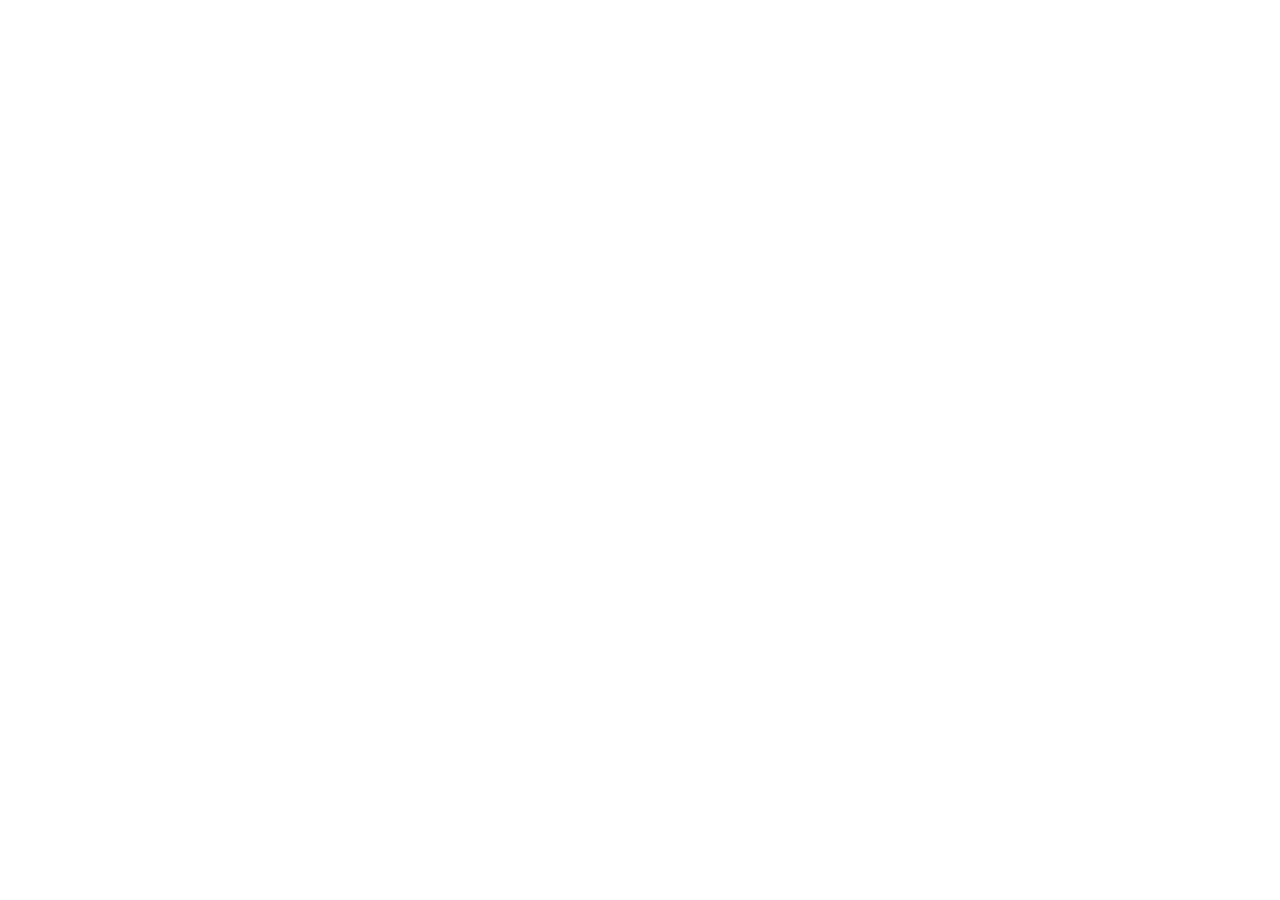
==== index.html @ f3472a6a "Add files via upload" ====
<!DOCTYPE html><html id="__next_error__"><head><meta charSet="utf-8"/><meta name="viewport" content="width=device-width, initial-scale=1"/><link rel="preload" as="script" fetchPriority="low" href="/_next/static/chunks/15jrml65izrak.js"/><script src="/_next/static/chunks/0divljwrt8s9_.js" async=""></script><script src="/_next/static/chunks/0yb2e8g-zrmfm.js" async=""></script><script src="/_next/static/chunks/turbopack-149b8wfy9ytag.js" async=""></script><script src="/_next/static/chunks/2uzx2mlzxwn-3.js" async=""></script><link rel="preload" href="/_next/static/chunks/3k-mqztx76a56.css" as="style"/><title>Create Next App</title><meta name="description" content="Generated by create next app"/><link rel="icon" href="/favicon.ico?favicon.2vob68tjqpejf.ico" sizes="256x256" type="image/x-icon"/><script src="/_next/static/chunks/0cz1d0mv5g_q7.js" noModule=""></script></head><body><div hidden=""><!--$--><!--/$--></div><script src="/_next/static/chunks/15jrml65izrak.js" id="_R_" async=""></script><script>(self.__next_f=self.__next_f||[]).push([0])</script><script>self.__next_f.push([1,"1:\"$Sreact.fragment\"\n2:I[44750,[\"/_next/static/chunks/2uzx2mlzxwn-3.js\"],\"default\"]\n3:I[54215,[\"/_next/static/chunks/2uzx2mlzxwn-3.js\"],\"default\"]\n5:I[62310,[\"/_next/static/chunks/2uzx2mlzxwn-3.js\"],\"OutletBoundary\"]\n6:\"$Sreact.suspense\"\n8:I[62310,[\"/_next/static/chunks/2uzx2mlzxwn-3.js\"],\"ViewportBoundary\"]\na:I[62310,[\"/_next/static/chunks/2uzx2mlzxwn-3.js\"],\"MetadataBoundary\"]\nc:I[11000,[\"/_next/static/chunks/2uzx2mlzxwn-3.js\"],\"default\",1]\n:HL[\"/_next/static/chunks/3k-mqztx76a56.css\",\"style\"]\n:HL[\"/_next/static/media/25945d909ab8fc85-s.p.3vk0trt3kt8wz.woff2\",\"font\",{\"crossOrigin\":\"\",\"type\":\"font/woff2\"}]\n:HL[\"/_next/static/media/797e433ab948586e-s.p.0r6juujl39pe6.woff2\",\"font\",{\"crossOrigin\":\"\",\"type\":\"font/woff2\"}]\n:HL[\"/_next/static/media/caa3a2e1cccd8315-s.p.0wgildi0cnwt9.woff2\",\"font\",{\"crossOrigin\":\"\",\"type\":\"font/woff2\"}]\n"])</script><script>self.__next_f.push([1,"0:{\"P\":null,\"c\":[\"\",\"\"],\"q\":\"\",\"i\":false,\"f\":[[[\"\",{\"children\":[\"__PAGE__\",{}]},\"$undefined\",\"$undefined\",16],[[\"$\",\"$1\",\"c\",{\"children\":[[[\"$\",\"link\",\"0\",{\"rel\":\"stylesheet\",\"href\":\"/_next/static/chunks/3k-mqztx76a56.css\",\"precedence\":\"next\",\"crossOrigin\":\"$undefined\",\"nonce\":\"$undefined\"}],[\"$\",\"script\",\"script-0\",{\"src\":\"/_next/static/chunks/2uzx2mlzxwn-3.js\",\"async\":true,\"nonce\":\"$undefined\"}]],[\"$\",\"html\",null,{\"lang\":\"en\",\"className\":\"geist_a71539c9-module__T19VSG__variable geist_mono_8d43a2aa-module__8Li5zG__variable beau_rivage_4c3e1c72-module__92k5Ea__variable h-full antialiased\",\"children\":[\"$\",\"body\",null,{\"className\":\"min-h-full flex flex-col\",\"children\":[\"$\",\"$L2\",null,{\"parallelRouterKey\":\"children\",\"error\":\"$undefined\",\"errorStyles\":\"$undefined\",\"errorScripts\":\"$undefined\",\"template\":[\"$\",\"$L3\",null,{}],\"templateStyles\":\"$undefined\",\"templateScripts\":\"$undefined\",\"notFound\":[[[\"$\",\"title\",null,{\"children\":\"404: This page could not be found.\"}],[\"$\",\"div\",null,{\"style\":{\"fontFamily\":\"system-ui,\\\"Segoe UI\\\",Roboto,Helvetica,Arial,sans-serif,\\\"Apple Color Emoji\\\",\\\"Segoe UI Emoji\\\"\",\"height\":\"100vh\",\"textAlign\":\"center\",\"display\":\"flex\",\"flexDirection\":\"column\",\"alignItems\":\"center\",\"justifyContent\":\"center\"},\"children\":[\"$\",\"div\",null,{\"children\":[[\"$\",\"style\",null,{\"dangerouslySetInnerHTML\":{\"__html\":\"body{color:#000;background:#fff;margin:0}.next-error-h1{border-right:1px solid rgba(0,0,0,.3)}@media (prefers-color-scheme:dark){body{color:#fff;background:#000}.next-error-h1{border-right:1px solid rgba(255,255,255,.3)}}\"}}],[\"$\",\"h1\",null,{\"className\":\"next-error-h1\",\"style\":{\"display\":\"inline-block\",\"margin\":\"0 20px 0 0\",\"padding\":\"0 23px 0 0\",\"fontSize\":24,\"fontWeight\":500,\"verticalAlign\":\"top\",\"lineHeight\":\"49px\"},\"children\":404}],[\"$\",\"div\",null,{\"style\":{\"display\":\"inline-block\"},\"children\":[\"$\",\"h2\",null,{\"style\":{\"fontSize\":14,\"fontWeight\":400,\"lineHeight\":\"49px\",\"margin\":0},\"children\":\"This page could not be found.\"}]}]]}]}]],[]],\"forbidden\":\"$undefined\",\"unauthorized\":\"$undefined\"}]}]}]]}],{\"children\":[[\"$\",\"$1\",\"c\",{\"children\":[\"$L4\",null,[\"$\",\"$L5\",null,{\"children\":[\"$\",\"$6\",null,{\"name\":\"Next.MetadataOutlet\",\"children\":\"$@7\"}]}]]}],{},null,false,null]},null,false,null],[\"$\",\"$1\",\"h\",{\"children\":[null,[\"$\",\"$L8\",null,{\"children\":\"$L9\"}],[\"$\",\"div\",null,{\"hidden\":true,\"children\":[\"$\",\"$La\",null,{\"children\":[\"$\",\"$6\",null,{\"name\":\"Next.Metadata\",\"children\":\"$Lb\"}]}]}],[\"$\",\"meta\",null,{\"name\":\"next-size-adjust\",\"content\":\"\"}]]}],false]],\"m\":\"$undefined\",\"G\":[\"$c\",[[\"$\",\"link\",\"0\",{\"rel\":\"stylesheet\",\"href\":\"/_next/static/chunks/3k-mqztx76a56.css\",\"precedence\":\"next\",\"crossOrigin\":\"$undefined\",\"nonce\":\"$undefined\"}]]],\"S\":true,\"h\":null,\"s\":\"$undefined\",\"l\":\"$undefined\",\"p\":\"$undefined\",\"d\":\"$undefined\",\"b\":\"Nh61HzDT6UMwPqhVMuD29\"}\n"])</script><script>self.__next_f.push([1,"4:E{\"digest\":\"NEXT_REDIRECT;replace;/ahmad_amalia_habibi;307;\"}\n"])</script><script>self.__next_f.push([1,"9:[[\"$\",\"meta\",\"0\",{\"charSet\":\"utf-8\"}],[\"$\",\"meta\",\"1\",{\"name\":\"viewport\",\"content\":\"width=device-width, initial-scale=1\"}]]\n"])</script><script>self.__next_f.push([1,"d:I[31328,[\"/_next/static/chunks/2uzx2mlzxwn-3.js\"],\"IconMark\"]\n7:null\nb:[[\"$\",\"title\",\"0\",{\"children\":\"Create Next App\"}],[\"$\",\"meta\",\"1\",{\"name\":\"description\",\"content\":\"Generated by create next app\"}],[\"$\",\"link\",\"2\",{\"rel\":\"icon\",\"href\":\"/favicon.ico?favicon.2vob68tjqpejf.ico\",\"sizes\":\"256x256\",\"type\":\"image/x-icon\"}],[\"$\",\"$Ld\",\"3\",{}]]\n"])</script></body></html>
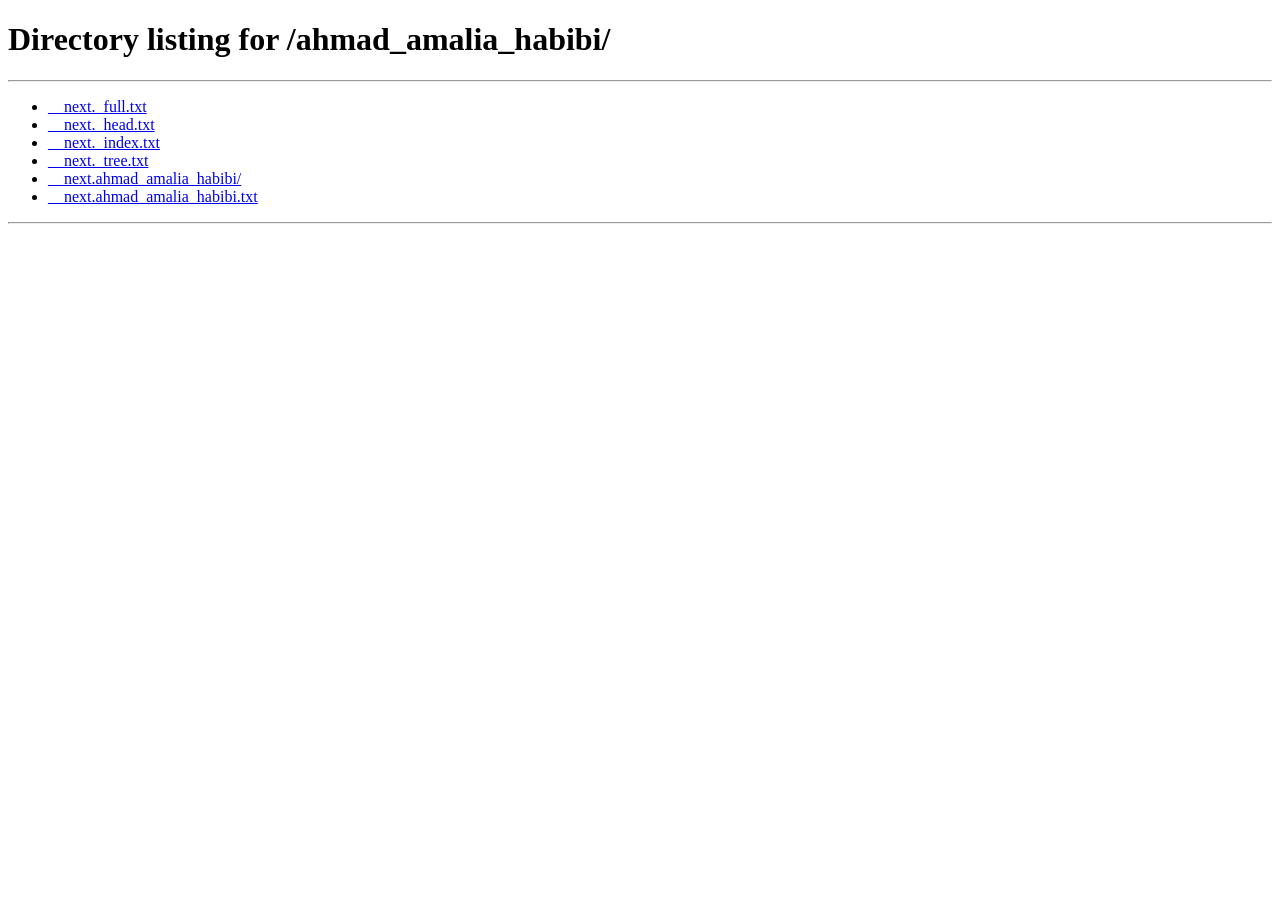
==== commit f8f14084: "changes" ====
--- a/index.html
+++ b/index.html
@@ -1 +1 @@
-<!DOCTYPE html><html id="__next_error__"><head><meta charSet="utf-8"/><meta name="viewport" content="width=device-width, initial-scale=1"/><link rel="preload" as="script" fetchPriority="low" href="/_next/static/chunks/15jrml65izrak.js"/><script src="/_next/static/chunks/0divljwrt8s9_.js" async=""></script><script src="/_next/static/chunks/0yb2e8g-zrmfm.js" async=""></script><script src="/_next/static/chunks/turbopack-149b8wfy9ytag.js" async=""></script><script src="/_next/static/chunks/2uzx2mlzxwn-3.js" async=""></script><link rel="preload" href="/_next/static/chunks/3k-mqztx76a56.css" as="style"/><title>Create Next App</title><meta name="description" content="Generated by create next app"/><link rel="icon" href="/favicon.ico?favicon.2vob68tjqpejf.ico" sizes="256x256" type="image/x-icon"/><script src="/_next/static/chunks/0cz1d0mv5g_q7.js" noModule=""></script></head><body><div hidden=""><!--$--><!--/$--></div><script src="/_next/static/chunks/15jrml65izrak.js" id="_R_" async=""></script><script>(self.__next_f=self.__next_f||[]).push([0])</script><script>self.__next_f.push([1,"1:\"$Sreact.fragment\"\n2:I[44750,[\"/_next/static/chunks/2uzx2mlzxwn-3.js\"],\"default\"]\n3:I[54215,[\"/_next/static/chunks/2uzx2mlzxwn-3.js\"],\"default\"]\n5:I[62310,[\"/_next/static/chunks/2uzx2mlzxwn-3.js\"],\"OutletBoundary\"]\n6:\"$Sreact.suspense\"\n8:I[62310,[\"/_next/static/chunks/2uzx2mlzxwn-3.js\"],\"ViewportBoundary\"]\na:I[62310,[\"/_next/static/chunks/2uzx2mlzxwn-3.js\"],\"MetadataBoundary\"]\nc:I[11000,[\"/_next/static/chunks/2uzx2mlzxwn-3.js\"],\"default\",1]\n:HL[\"/_next/static/chunks/3k-mqztx76a56.css\",\"style\"]\n:HL[\"/_next/static/media/25945d909ab8fc85-s.p.3vk0trt3kt8wz.woff2\",\"font\",{\"crossOrigin\":\"\",\"type\":\"font/woff2\"}]\n:HL[\"/_next/static/media/797e433ab948586e-s.p.0r6juujl39pe6.woff2\",\"font\",{\"crossOrigin\":\"\",\"type\":\"font/woff2\"}]\n:HL[\"/_next/static/media/caa3a2e1cccd8315-s.p.0wgildi0cnwt9.woff2\",\"font\",{\"crossOrigin\":\"\",\"type\":\"font/woff2\"}]\n"])</script><script>self.__next_f.push([1,"0:{\"P\":null,\"c\":[\"\",\"\"],\"q\":\"\",\"i\":false,\"f\":[[[\"\",{\"children\":[\"__PAGE__\",{}]},\"$undefined\",\"$undefined\",16],[[\"$\",\"$1\",\"c\",{\"children\":[[[\"$\",\"link\",\"0\",{\"rel\":\"stylesheet\",\"href\":\"/_next/static/chunks/3k-mqztx76a56.css\",\"precedence\":\"next\",\"crossOrigin\":\"$undefined\",\"nonce\":\"$undefined\"}],[\"$\",\"script\",\"script-0\",{\"src\":\"/_next/static/chunks/2uzx2mlzxwn-3.js\",\"async\":true,\"nonce\":\"$undefined\"}]],[\"$\",\"html\",null,{\"lang\":\"en\",\"className\":\"geist_a71539c9-module__T19VSG__variable geist_mono_8d43a2aa-module__8Li5zG__variable beau_rivage_4c3e1c72-module__92k5Ea__variable h-full antialiased\",\"children\":[\"$\",\"body\",null,{\"className\":\"min-h-full flex flex-col\",\"children\":[\"$\",\"$L2\",null,{\"parallelRouterKey\":\"children\",\"error\":\"$undefined\",\"errorStyles\":\"$undefined\",\"errorScripts\":\"$undefined\",\"template\":[\"$\",\"$L3\",null,{}],\"templateStyles\":\"$undefined\",\"templateScripts\":\"$undefined\",\"notFound\":[[[\"$\",\"title\",null,{\"children\":\"404: This page could not be found.\"}],[\"$\",\"div\",null,{\"style\":{\"fontFamily\":\"system-ui,\\\"Segoe UI\\\",Roboto,Helvetica,Arial,sans-serif,\\\"Apple Color Emoji\\\",\\\"Segoe UI Emoji\\\"\",\"height\":\"100vh\",\"textAlign\":\"center\",\"display\":\"flex\",\"flexDirection\":\"column\",\"alignItems\":\"center\",\"justifyContent\":\"center\"},\"children\":[\"$\",\"div\",null,{\"children\":[[\"$\",\"style\",null,{\"dangerouslySetInnerHTML\":{\"__html\":\"body{color:#000;background:#fff;margin:0}.next-error-h1{border-right:1px solid rgba(0,0,0,.3)}@media (prefers-color-scheme:dark){body{color:#fff;background:#000}.next-error-h1{border-right:1px solid rgba(255,255,255,.3)}}\"}}],[\"$\",\"h1\",null,{\"className\":\"next-error-h1\",\"style\":{\"display\":\"inline-block\",\"margin\":\"0 20px 0 0\",\"padding\":\"0 23px 0 0\",\"fontSize\":24,\"fontWeight\":500,\"verticalAlign\":\"top\",\"lineHeight\":\"49px\"},\"children\":404}],[\"$\",\"div\",null,{\"style\":{\"display\":\"inline-block\"},\"children\":[\"$\",\"h2\",null,{\"style\":{\"fontSize\":14,\"fontWeight\":400,\"lineHeight\":\"49px\",\"margin\":0},\"children\":\"This page could not be found.\"}]}]]}]}]],[]],\"forbidden\":\"$undefined\",\"unauthorized\":\"$undefined\"}]}]}]]}],{\"children\":[[\"$\",\"$1\",\"c\",{\"children\":[\"$L4\",null,[\"$\",\"$L5\",null,{\"children\":[\"$\",\"$6\",null,{\"name\":\"Next.MetadataOutlet\",\"children\":\"$@7\"}]}]]}],{},null,false,null]},null,false,null],[\"$\",\"$1\",\"h\",{\"children\":[null,[\"$\",\"$L8\",null,{\"children\":\"$L9\"}],[\"$\",\"div\",null,{\"hidden\":true,\"children\":[\"$\",\"$La\",null,{\"children\":[\"$\",\"$6\",null,{\"name\":\"Next.Metadata\",\"children\":\"$Lb\"}]}]}],[\"$\",\"meta\",null,{\"name\":\"next-size-adjust\",\"content\":\"\"}]]}],false]],\"m\":\"$undefined\",\"G\":[\"$c\",[[\"$\",\"link\",\"0\",{\"rel\":\"stylesheet\",\"href\":\"/_next/static/chunks/3k-mqztx76a56.css\",\"precedence\":\"next\",\"crossOrigin\":\"$undefined\",\"nonce\":\"$undefined\"}]]],\"S\":true,\"h\":null,\"s\":\"$undefined\",\"l\":\"$undefined\",\"p\":\"$undefined\",\"d\":\"$undefined\",\"b\":\"Nh61HzDT6UMwPqhVMuD29\"}\n"])</script><script>self.__next_f.push([1,"4:E{\"digest\":\"NEXT_REDIRECT;replace;/ahmad_amalia_habibi;307;\"}\n"])</script><script>self.__next_f.push([1,"9:[[\"$\",\"meta\",\"0\",{\"charSet\":\"utf-8\"}],[\"$\",\"meta\",\"1\",{\"name\":\"viewport\",\"content\":\"width=device-width, initial-scale=1\"}]]\n"])</script><script>self.__next_f.push([1,"d:I[31328,[\"/_next/static/chunks/2uzx2mlzxwn-3.js\"],\"IconMark\"]\n7:null\nb:[[\"$\",\"title\",\"0\",{\"children\":\"Create Next App\"}],[\"$\",\"meta\",\"1\",{\"name\":\"description\",\"content\":\"Generated by create next app\"}],[\"$\",\"link\",\"2\",{\"rel\":\"icon\",\"href\":\"/favicon.ico?favicon.2vob68tjqpejf.ico\",\"sizes\":\"256x256\",\"type\":\"image/x-icon\"}],[\"$\",\"$Ld\",\"3\",{}]]\n"])</script></body></html>+<!DOCTYPE html><html id="__next_error__"><head><meta charSet="utf-8"/><meta name="viewport" content="width=device-width, initial-scale=1"/><link rel="preload" as="script" fetchPriority="low" href="/_next/static/chunks/15jrml65izrak.js"/><script src="/_next/static/chunks/0divljwrt8s9_.js" async=""></script><script src="/_next/static/chunks/0yb2e8g-zrmfm.js" async=""></script><script src="/_next/static/chunks/turbopack-149b8wfy9ytag.js" async=""></script><script src="/_next/static/chunks/2uzx2mlzxwn-3.js" async=""></script><link rel="preload" href="/_next/static/chunks/3k-mqztx76a56.css" as="style"/><title>Create Next App</title><meta name="description" content="Generated by create next app"/><link rel="icon" href="/favicon.ico?favicon.310s7px8fjeit.ico" sizes="256x256" type="image/x-icon"/><script src="/_next/static/chunks/0cz1d0mv5g_q7.js" noModule=""></script></head><body><div hidden=""><!--$--><!--/$--></div><script src="/_next/static/chunks/15jrml65izrak.js" id="_R_" async=""></script><script>(self.__next_f=self.__next_f||[]).push([0])</script><script>self.__next_f.push([1,"1:\"$Sreact.fragment\"\n2:I[44750,[\"/_next/static/chunks/2uzx2mlzxwn-3.js\"],\"default\"]\n3:I[54215,[\"/_next/static/chunks/2uzx2mlzxwn-3.js\"],\"default\"]\n5:I[62310,[\"/_next/static/chunks/2uzx2mlzxwn-3.js\"],\"OutletBoundary\"]\n6:\"$Sreact.suspense\"\n8:I[62310,[\"/_next/static/chunks/2uzx2mlzxwn-3.js\"],\"ViewportBoundary\"]\na:I[62310,[\"/_next/static/chunks/2uzx2mlzxwn-3.js\"],\"MetadataBoundary\"]\nc:I[11000,[\"/_next/static/chunks/2uzx2mlzxwn-3.js\"],\"default\",1]\n:HL[\"/_next/static/chunks/3k-mqztx76a56.css\",\"style\"]\n:HL[\"/_next/static/media/25945d909ab8fc85-s.p.3vk0trt3kt8wz.woff2\",\"font\",{\"crossOrigin\":\"\",\"type\":\"font/woff2\"}]\n:HL[\"/_next/static/media/797e433ab948586e-s.p.0r6juujl39pe6.woff2\",\"font\",{\"crossOrigin\":\"\",\"type\":\"font/woff2\"}]\n:HL[\"/_next/static/media/caa3a2e1cccd8315-s.p.0wgildi0cnwt9.woff2\",\"font\",{\"crossOrigin\":\"\",\"type\":\"font/woff2\"}]\n"])</script><script>self.__next_f.push([1,"0:{\"P\":null,\"c\":[\"\",\"\"],\"q\":\"\",\"i\":false,\"f\":[[[\"\",{\"children\":[\"__PAGE__\",{}]},\"$undefined\",\"$undefined\",16],[[\"$\",\"$1\",\"c\",{\"children\":[[[\"$\",\"link\",\"0\",{\"rel\":\"stylesheet\",\"href\":\"/_next/static/chunks/3k-mqztx76a56.css\",\"precedence\":\"next\",\"crossOrigin\":\"$undefined\",\"nonce\":\"$undefined\"}],[\"$\",\"script\",\"script-0\",{\"src\":\"/_next/static/chunks/2uzx2mlzxwn-3.js\",\"async\":true,\"nonce\":\"$undefined\"}]],[\"$\",\"html\",null,{\"lang\":\"en\",\"className\":\"geist_a71539c9-module__T19VSG__variable geist_mono_8d43a2aa-module__8Li5zG__variable beau_rivage_4c3e1c72-module__92k5Ea__variable h-full antialiased\",\"children\":[\"$\",\"body\",null,{\"className\":\"min-h-full flex flex-col\",\"children\":[\"$\",\"$L2\",null,{\"parallelRouterKey\":\"children\",\"error\":\"$undefined\",\"errorStyles\":\"$undefined\",\"errorScripts\":\"$undefined\",\"template\":[\"$\",\"$L3\",null,{}],\"templateStyles\":\"$undefined\",\"templateScripts\":\"$undefined\",\"notFound\":[[[\"$\",\"title\",null,{\"children\":\"404: This page could not be found.\"}],[\"$\",\"div\",null,{\"style\":{\"fontFamily\":\"system-ui,\\\"Segoe UI\\\",Roboto,Helvetica,Arial,sans-serif,\\\"Apple Color Emoji\\\",\\\"Segoe UI Emoji\\\"\",\"height\":\"100vh\",\"textAlign\":\"center\",\"display\":\"flex\",\"flexDirection\":\"column\",\"alignItems\":\"center\",\"justifyContent\":\"center\"},\"children\":[\"$\",\"div\",null,{\"children\":[[\"$\",\"style\",null,{\"dangerouslySetInnerHTML\":{\"__html\":\"body{color:#000;background:#fff;margin:0}.next-error-h1{border-right:1px solid rgba(0,0,0,.3)}@media (prefers-color-scheme:dark){body{color:#fff;background:#000}.next-error-h1{border-right:1px solid rgba(255,255,255,.3)}}\"}}],[\"$\",\"h1\",null,{\"className\":\"next-error-h1\",\"style\":{\"display\":\"inline-block\",\"margin\":\"0 20px 0 0\",\"padding\":\"0 23px 0 0\",\"fontSize\":24,\"fontWeight\":500,\"verticalAlign\":\"top\",\"lineHeight\":\"49px\"},\"children\":404}],[\"$\",\"div\",null,{\"style\":{\"display\":\"inline-block\"},\"children\":[\"$\",\"h2\",null,{\"style\":{\"fontSize\":14,\"fontWeight\":400,\"lineHeight\":\"49px\",\"margin\":0},\"children\":\"This page could not be found.\"}]}]]}]}]],[]],\"forbidden\":\"$undefined\",\"unauthorized\":\"$undefined\"}]}]}]]}],{\"children\":[[\"$\",\"$1\",\"c\",{\"children\":[\"$L4\",null,[\"$\",\"$L5\",null,{\"children\":[\"$\",\"$6\",null,{\"name\":\"Next.MetadataOutlet\",\"children\":\"$@7\"}]}]]}],{},null,false,null]},null,false,null],[\"$\",\"$1\",\"h\",{\"children\":[null,[\"$\",\"$L8\",null,{\"children\":\"$L9\"}],[\"$\",\"div\",null,{\"hidden\":true,\"children\":[\"$\",\"$La\",null,{\"children\":[\"$\",\"$6\",null,{\"name\":\"Next.Metadata\",\"children\":\"$Lb\"}]}]}],[\"$\",\"meta\",null,{\"name\":\"next-size-adjust\",\"content\":\"\"}]]}],false]],\"m\":\"$undefined\",\"G\":[\"$c\",[[\"$\",\"link\",\"0\",{\"rel\":\"stylesheet\",\"href\":\"/_next/static/chunks/3k-mqztx76a56.css\",\"precedence\":\"next\",\"crossOrigin\":\"$undefined\",\"nonce\":\"$undefined\"}]]],\"S\":true,\"h\":null,\"s\":\"$undefined\",\"l\":\"$undefined\",\"p\":\"$undefined\",\"d\":\"$undefined\",\"b\":\"t0bg2D4dKlvjPAS_AmXRN\"}\n"])</script><script>self.__next_f.push([1,"4:E{\"digest\":\"NEXT_REDIRECT;replace;/ahmad_amalia_habibi;307;\"}\n"])</script><script>self.__next_f.push([1,"9:[[\"$\",\"meta\",\"0\",{\"charSet\":\"utf-8\"}],[\"$\",\"meta\",\"1\",{\"name\":\"viewport\",\"content\":\"width=device-width, initial-scale=1\"}]]\n"])</script><script>self.__next_f.push([1,"d:I[31328,[\"/_next/static/chunks/2uzx2mlzxwn-3.js\"],\"IconMark\"]\n7:null\nb:[[\"$\",\"title\",\"0\",{\"children\":\"Create Next App\"}],[\"$\",\"meta\",\"1\",{\"name\":\"description\",\"content\":\"Generated by create next app\"}],[\"$\",\"link\",\"2\",{\"rel\":\"icon\",\"href\":\"/favicon.ico?favicon.310s7px8fjeit.ico\",\"sizes\":\"256x256\",\"type\":\"image/x-icon\"}],[\"$\",\"$Ld\",\"3\",{}]]\n"])</script></body></html>
--- a/_next/static/chunks/3k-mqztx76a56.css
+++ b/_next/static/chunks/3k-mqztx76a56.css
@@ -0,0 +1,4 @@
+@font-face{font-family:Geist;font-style:normal;font-weight:100 900;font-display:swap;src:url(../media/fef07dbb0973bf53-s.3p2_lha1f2xer.woff2)format("woff2");unicode-range:U+460-52F,U+1C80-1C8A,U+20B4,U+2DE0-2DFF,U+A640-A69F,U+FE2E-FE2F}@font-face{font-family:Geist;font-style:normal;font-weight:100 900;font-display:swap;src:url(../media/8a480f0b521d4e75-s.1qq4vpdcun5oj.woff2)format("woff2");unicode-range:U+301,U+400-45F,U+490-491,U+4B0-4B1,U+2116}@font-face{font-family:Geist;font-style:normal;font-weight:100 900;font-display:swap;src:url(../media/53b9e256198e5412-s.390ncx5urfkfu.woff2)format("woff2");unicode-range:U+102-103,U+110-111,U+128-129,U+168-169,U+1A0-1A1,U+1AF-1B0,U+300-301,U+303-304,U+308-309,U+323,U+329,U+1EA0-1EF9,U+20AB}@font-face{font-family:Geist;font-style:normal;font-weight:100 900;font-display:swap;src:url(../media/7178b3e590c64307-s.21jp631_3pja2.woff2)format("woff2");unicode-range:U+100-2BA,U+2BD-2C5,U+2C7-2CC,U+2CE-2D7,U+2DD-2FF,U+304,U+308,U+329,U+1D00-1DBF,U+1E00-1E9F,U+1EF2-1EFF,U+2020,U+20A0-20AB,U+20AD-20C0,U+2113,U+2C60-2C7F,U+A720-A7FF}@font-face{font-family:Geist;font-style:normal;font-weight:100 900;font-display:swap;src:url(../media/caa3a2e1cccd8315-s.p.0wgildi0cnwt9.woff2)format("woff2");unicode-range:U+??,U+131,U+152-153,U+2BB-2BC,U+2C6,U+2DA,U+2DC,U+304,U+308,U+329,U+2000-206F,U+20AC,U+2122,U+2191,U+2193,U+2212,U+2215,U+FEFF,U+FFFD}@font-face{font-family:Geist Fallback;src:local(Arial);ascent-override:95.94%;descent-override:28.16%;line-gap-override:0.0%;size-adjust:104.76%}.geist_a71539c9-module__T19VSG__className{font-family:Geist,Geist Fallback;font-style:normal}.geist_a71539c9-module__T19VSG__variable{--font-geist-sans:"Geist", "Geist Fallback"}
+@font-face{font-family:Geist Mono;font-style:normal;font-weight:100 900;font-display:swap;src:url(../media/5ce348bf30bf5439-s.31988l_ccedte.woff2)format("woff2");unicode-range:U+460-52F,U+1C80-1C8A,U+20B4,U+2DE0-2DFF,U+A640-A69F,U+FE2E-FE2F}@font-face{font-family:Geist Mono;font-style:normal;font-weight:100 900;font-display:swap;src:url(../media/4fa387ec64143e14-s.2tuy5pz7dlieh.woff2)format("woff2");unicode-range:U+301,U+400-45F,U+490-491,U+4B0-4B1,U+2116}@font-face{font-family:Geist Mono;font-style:normal;font-weight:100 900;font-display:swap;src:url(../media/6306c77e7c8268e4-s.2dbetqa9o8jxf.woff2)format("woff2");unicode-range:U+2000-2001,U+2004-2008,U+200A,U+23B8-23BD,U+2500-259F}@font-face{font-family:Geist Mono;font-style:normal;font-weight:100 900;font-display:swap;src:url(../media/7d817b4c03b0c5f1-s.1uyisp29ctx0d.woff2)format("woff2");unicode-range:U+102-103,U+110-111,U+128-129,U+168-169,U+1A0-1A1,U+1AF-1B0,U+300-301,U+303-304,U+308-309,U+323,U+329,U+1EA0-1EF9,U+20AB}@font-face{font-family:Geist Mono;font-style:normal;font-weight:100 900;font-display:swap;src:url(../media/bbc41e54d2fcbd21-s.1rgnod-3esatf.woff2)format("woff2");unicode-range:U+100-2BA,U+2BD-2C5,U+2C7-2CC,U+2CE-2D7,U+2DD-2FF,U+304,U+308,U+329,U+1D00-1DBF,U+1E00-1E9F,U+1EF2-1EFF,U+2020,U+20A0-20AB,U+20AD-20C0,U+2113,U+2C60-2C7F,U+A720-A7FF}@font-face{font-family:Geist Mono;font-style:normal;font-weight:100 900;font-display:swap;src:url(../media/797e433ab948586e-s.p.0r6juujl39pe6.woff2)format("woff2");unicode-range:U+??,U+131,U+152-153,U+2BB-2BC,U+2C6,U+2DA,U+2DC,U+304,U+308,U+329,U+2000-206F,U+20AC,U+2122,U+2191,U+2193,U+2212,U+2215,U+FEFF,U+FFFD}@font-face{font-family:Geist Mono Fallback;src:local(Arial);ascent-override:74.67%;descent-override:21.92%;line-gap-override:0.0%;size-adjust:134.59%}.geist_mono_8d43a2aa-module__8Li5zG__className{font-family:Geist Mono,Geist Mono Fallback;font-style:normal}.geist_mono_8d43a2aa-module__8Li5zG__variable{--font-geist-mono:"Geist Mono", "Geist Mono Fallback"}
+@font-face{font-family:Beau Rivage;font-style:normal;font-weight:400;font-display:swap;src:url(../media/28c284a5294ececf-s.03zph-myvgt1p.woff2)format("woff2");unicode-range:U+102-103,U+110-111,U+128-129,U+168-169,U+1A0-1A1,U+1AF-1B0,U+300-301,U+303-304,U+308-309,U+323,U+329,U+1EA0-1EF9,U+20AB}@font-face{font-family:Beau Rivage;font-style:normal;font-weight:400;font-display:swap;src:url(../media/98b51c8bf0a94141-s.23nrq45jl_-r-.woff2)format("woff2");unicode-range:U+100-2BA,U+2BD-2C5,U+2C7-2CC,U+2CE-2D7,U+2DD-2FF,U+304,U+308,U+329,U+1D00-1DBF,U+1E00-1E9F,U+1EF2-1EFF,U+2020,U+20A0-20AB,U+20AD-20C0,U+2113,U+2C60-2C7F,U+A720-A7FF}@font-face{font-family:Beau Rivage;font-style:normal;font-weight:400;font-display:swap;src:url(../media/25945d909ab8fc85-s.p.3vk0trt3kt8wz.woff2)format("woff2");unicode-range:U+??,U+131,U+152-153,U+2BB-2BC,U+2C6,U+2DA,U+2DC,U+304,U+308,U+329,U+2000-206F,U+20AC,U+2122,U+2191,U+2193,U+2212,U+2215,U+FEFF,U+FFFD}@font-face{font-family:Beau Rivage Fallback;src:local(Arial);ascent-override:145.5%;descent-override:61.92%;line-gap-override:0.0%;size-adjust:64.6%}.beau_rivage_4c3e1c72-module__92k5Ea__className{font-family:Beau Rivage,Beau Rivage Fallback;font-style:normal;font-weight:400}.beau_rivage_4c3e1c72-module__92k5Ea__variable{--font-rivage:"Beau Rivage", "Beau Rivage Fallback"}
+@layer properties{@supports (((-webkit-hyphens:none)) and (not (margin-trim:inline))) or ((-moz-orient:inline) and (not (color:rgb(from red r g b)))){*,:before,:after,::backdrop{--tw-translate-x:0;--tw-translate-y:0;--tw-translate-z:0;--tw-font-weight:initial;--tw-tracking:initial;--tw-shadow:0 0 #0000;--tw-shadow-color:initial;--tw-shadow-alpha:100%;--tw-inset-shadow:0 0 #0000;--tw-inset-shadow-color:initial;--tw-inset-shadow-alpha:100%;--tw-ring-color:initial;--tw-ring-shadow:0 0 #0000;--tw-inset-ring-color:initial;--tw-inset-ring-shadow:0 0 #0000;--tw-ring-inset:initial;--tw-ring-offset-width:0px;--tw-ring-offset-color:#fff;--tw-ring-offset-shadow:0 0 #0000;--tw-duration:initial;--tw-ease:initial}}}@layer theme{:root,:host{--font-sans:ui-sans-serif, system-ui, sans-serif, "Apple Color Emoji", "Segoe UI Emoji", "Segoe UI Symbol", "Noto Color Emoji";--font-mono:ui-monospace, SFMono-Regular, Menlo, Monaco, Consolas, "Liberation Mono", "Courier New", monospace;--color-gray-50:#f9fafb;--color-black:#000;--color-white:#fff;--spacing:.25rem;--container-md:28rem;--text-sm:.875rem;--text-sm--line-height:calc(1.25 / .875);--text-xl:1.25rem;--text-xl--line-height:calc(1.75 / 1.25);--text-3xl:1.875rem;--text-3xl--line-height:calc(2.25 / 1.875);--font-weight-normal:400;--font-weight-semibold:600;--font-weight-bold:700;--font-weight-extrabold:800;--tracking-widest:.1em;--ease-in-out:cubic-bezier(.4, 0, .2, 1);--default-transition-duration:.15s;--default-transition-timing-function:cubic-bezier(.4, 0, .2, 1);--default-font-family:var(--font-sans);--default-mono-font-family:var(--font-mono);--font-beau:var(--font-rivage)}@supports (color:lab(0% 0 0)){:root,:host{--color-gray-50:lab(98.2596% -.247031 -.706708)}}}@layer base{*,:after,:before,::backdrop{box-sizing:border-box;border:0 solid;margin:0;padding:0}::file-selector-button{box-sizing:border-box;border:0 solid;margin:0;padding:0}html,:host{-webkit-text-size-adjust:100%;tab-size:4;line-height:1.5;font-family:var(--default-font-family,ui-sans-serif, system-ui, sans-serif, "Apple Color Emoji", "Segoe UI Emoji", "Segoe UI Symbol", "Noto Color Emoji");font-feature-settings:var(--default-font-feature-settings,normal);font-variation-settings:var(--default-font-variation-settings,normal);-webkit-tap-highlight-color:transparent}hr{height:0;color:inherit;border-top-width:1px}abbr:where([title]){-webkit-text-decoration:underline dotted;text-decoration:underline dotted}h1,h2,h3,h4,h5,h6{font-size:inherit;font-weight:inherit}a{color:inherit;-webkit-text-decoration:inherit;-webkit-text-decoration:inherit;-webkit-text-decoration:inherit;-webkit-text-decoration:inherit;text-decoration:inherit}b,strong{font-weight:bolder}code,kbd,samp,pre{font-family:var(--default-mono-font-family,ui-monospace, SFMono-Regular, Menlo, Monaco, Consolas, "Liberation Mono", "Courier New", monospace);font-feature-settings:var(--default-mono-font-feature-settings,normal);font-variation-settings:var(--default-mono-font-variation-settings,normal);font-size:1em}small{font-size:80%}sub,sup{vertical-align:baseline;font-size:75%;line-height:0;position:relative}sub{bottom:-.25em}sup{top:-.5em}table{text-indent:0;border-color:inherit;border-collapse:collapse}:-moz-focusring{outline:auto}progress{vertical-align:baseline}summary{display:list-item}ol,ul,menu{list-style:none}img,svg,video,canvas,audio,iframe,embed,object{vertical-align:middle;display:block}img,video{max-width:100%;height:auto}button,input,select,optgroup,textarea{font:inherit;font-feature-settings:inherit;font-variation-settings:inherit;letter-spacing:inherit;color:inherit;opacity:1;background-color:#0000;border-radius:0}::file-selector-button{font:inherit;font-feature-settings:inherit;font-variation-settings:inherit;letter-spacing:inherit;color:inherit;opacity:1;background-color:#0000;border-radius:0}:where(select:is([multiple],[size])) optgroup{font-weight:bolder}:where(select:is([multiple],[size])) optgroup option{padding-inline-start:20px}::file-selector-button{margin-inline-end:4px}::placeholder{opacity:1}@supports (not ((-webkit-appearance:-apple-pay-button))) or (contain-intrinsic-size:1px){::placeholder{color:currentColor}@supports (color:color-mix(in lab, red, red)){::placeholder{color:color-mix(in oklab, currentcolor 50%, transparent)}}}textarea{resize:vertical}::-webkit-search-decoration{-webkit-appearance:none}::-webkit-date-and-time-value{min-height:1lh;text-align:inherit}::-webkit-datetime-edit{display:inline-flex}::-webkit-datetime-edit-fields-wrapper{padding:0}::-webkit-datetime-edit{padding-block:0}::-webkit-datetime-edit-year-field{padding-block:0}::-webkit-datetime-edit-month-field{padding-block:0}::-webkit-datetime-edit-day-field{padding-block:0}::-webkit-datetime-edit-hour-field{padding-block:0}::-webkit-datetime-edit-minute-field{padding-block:0}::-webkit-datetime-edit-second-field{padding-block:0}::-webkit-datetime-edit-millisecond-field{padding-block:0}::-webkit-datetime-edit-meridiem-field{padding-block:0}::-webkit-calendar-picker-indicator{line-height:1}:-moz-ui-invalid{box-shadow:none}button,input:where([type=button],[type=reset],[type=submit]){appearance:button}::file-selector-button{appearance:button}::-webkit-inner-spin-button{height:auto}::-webkit-outer-spin-button{height:auto}[hidden]:where(:not([hidden=until-found])){display:none!important}}@layer components;@layer utilities{.absolute{position:absolute}.fixed{position:fixed}.relative{position:relative}.inset-0{inset:0}.bottom-3{bottom:calc(var(--spacing) * 3)}.left-1\/2{left:50%}.z-0{z-index:0}.z-1{z-index:1}.z-9999{z-index:9999}.mx-auto{margin-inline:auto}.mt-5{margin-top:calc(var(--spacing) * 5)}.mb-2{margin-bottom:calc(var(--spacing) * 2)}.mb-6{margin-bottom:calc(var(--spacing) * 6)}.block{display:block}.flex{display:flex}.hidden{display:none}.inline{display:inline}.inline-block{display:inline-block}.h-dvh{height:100dvh}.h-full{height:100%}.max-h-dvh{max-height:100dvh}.max-h-screen{max-height:100vh}.min-h-dvh{min-height:100dvh}.min-h-full{min-height:100%}.min-h-screen{min-height:100vh}.w-20{width:calc(var(--spacing) * 20)}.w-dvw{width:100dvw}.w-full{width:100%}.max-w-full{max-width:100%}.max-w-md{max-width:var(--container-md)}.-translate-x-1\/2{--tw-translate-x:calc(calc(1 / 2 * 100%) * -1);translate:var(--tw-translate-x) var(--tw-translate-y)}.-translate-y-full{--tw-translate-y:-100%;translate:var(--tw-translate-x) var(--tw-translate-y)}.translate-y-0{--tw-translate-y:0;translate:var(--tw-translate-x) var(--tw-translate-y)}.cursor-pointer{cursor:pointer}.flex-col{flex-direction:column}.flex-wrap{flex-wrap:wrap}.items-center{align-items:center}.justify-between{justify-content:space-between}.justify-center{justify-content:center}.gap-2{gap:calc(var(--spacing) * 2)}.overflow-hidden{overflow:hidden}.rounded-full{border-radius:3.40282e38px}.bg-\[\#2596be\]\/80{background-color:#2596becc;background-color:lab(57.4604% -21.0643 -30.1388/.8)}.bg-black{background-color:var(--color-black)}.bg-black\/30{background-color:#0000004d}@supports (color:color-mix(in lab, red, red)){.bg-black\/30{background-color:color-mix(in oklab, var(--color-black) 30%, transparent)}}.bg-black\/70{background-color:#000000b3}@supports (color:color-mix(in lab, red, red)){.bg-black\/70{background-color:color-mix(in oklab, var(--color-black) 70%, transparent)}}.bg-white\/15{background-color:#ffffff26}@supports (color:color-mix(in lab, red, red)){.bg-white\/15{background-color:color-mix(in oklab, var(--color-white) 15%, transparent)}}.bg-\[url\(\'https\:\/\/res\.cloudinary\.com\/l57gpxko\/image\/upload\/f_auto\,q_auto\:good\,dpr_auto\,w_800\,c_limit\/v1782912977\/Aqiqah_Tema_Biru_1_3_urvnjw\.png\'\)\]{background-image:url(https://res.cloudinary.com/l57gpxko/image/upload/f_auto,q_auto:good,dpr_auto,w_800,c_limit/v1782912977/Aqiqah_Tema_Biru_1_3_urvnjw.png)}.bg-cover{background-size:cover}.bg-center{background-position:50%}.bg-no-repeat{background-repeat:no-repeat}.object-cover{object-fit:cover}.p-2{padding:calc(var(--spacing) * 2)}.px-3{padding-inline:calc(var(--spacing) * 3)}.py-2{padding-block:calc(var(--spacing) * 2)}.py-10{padding-block:calc(var(--spacing) * 10)}.text-center{text-align:center}.font-beau{font-family:var(--font-beau)}.font-sans{font-family:var(--font-sans)}.text-3xl{font-size:var(--text-3xl);line-height:var(--tw-leading,var(--text-3xl--line-height))}.text-sm{font-size:var(--text-sm);line-height:var(--tw-leading,var(--text-sm--line-height))}.text-xl{font-size:var(--text-xl);line-height:var(--tw-leading,var(--text-xl--line-height))}.text-\[0\.5rem\]{font-size:.5rem}.font-bold{--tw-font-weight:var(--font-weight-bold);font-weight:var(--font-weight-bold)}.font-extrabold{--tw-font-weight:var(--font-weight-extrabold);font-weight:var(--font-weight-extrabold)}.font-normal{--tw-font-weight:var(--font-weight-normal);font-weight:var(--font-weight-normal)}.font-semibold{--tw-font-weight:var(--font-weight-semibold);font-weight:var(--font-weight-semibold)}.tracking-widest{--tw-tracking:var(--tracking-widest);letter-spacing:var(--tracking-widest)}.text-\[\#2596be\]{color:#2596be}.text-gray-50{color:var(--color-gray-50)}.text-white{color:var(--color-white)}.uppercase{text-transform:uppercase}.antialiased{-webkit-font-smoothing:antialiased;-moz-osx-font-smoothing:grayscale}.shadow-lg{--tw-shadow:0 10px 15px -3px var(--tw-shadow-color,#0000001a), 0 4px 6px -4px var(--tw-shadow-color,#0000001a);box-shadow:var(--tw-inset-shadow), var(--tw-inset-ring-shadow), var(--tw-ring-offset-shadow), var(--tw-ring-shadow), var(--tw-shadow)}.transition-all{transition-property:all;transition-timing-function:var(--tw-ease,var(--default-transition-timing-function));transition-duration:var(--tw-duration,var(--default-transition-duration))}.transition-transform{transition-property:transform,translate,scale,rotate;transition-timing-function:var(--tw-ease,var(--default-transition-timing-function));transition-duration:var(--tw-duration,var(--default-transition-duration))}.duration-500{--tw-duration:.5s;transition-duration:.5s}.ease-in-out{--tw-ease:var(--ease-in-out);transition-timing-function:var(--ease-in-out)}@media (hover:hover){.hover\:bg-\[\#2596be\]:hover{background-color:#2596be}}}@property --tw-translate-x{syntax:"*";inherits:false;initial-value:0}@property --tw-translate-y{syntax:"*";inherits:false;initial-value:0}@property --tw-translate-z{syntax:"*";inherits:false;initial-value:0}@property --tw-font-weight{syntax:"*";inherits:false}@property --tw-tracking{syntax:"*";inherits:false}@property --tw-shadow{syntax:"*";inherits:false;initial-value:0 0 #0000}@property --tw-shadow-color{syntax:"*";inherits:false}@property --tw-shadow-alpha{syntax:"<percentage>";inherits:false;initial-value:100%}@property --tw-inset-shadow{syntax:"*";inherits:false;initial-value:0 0 #0000}@property --tw-inset-shadow-color{syntax:"*";inherits:false}@property --tw-inset-shadow-alpha{syntax:"<percentage>";inherits:false;initial-value:100%}@property --tw-ring-color{syntax:"*";inherits:false}@property --tw-ring-shadow{syntax:"*";inherits:false;initial-value:0 0 #0000}@property --tw-inset-ring-color{syntax:"*";inherits:false}@property --tw-inset-ring-shadow{syntax:"*";inherits:false;initial-value:0 0 #0000}@property --tw-ring-inset{syntax:"*";inherits:false}@property --tw-ring-offset-width{syntax:"<length>";inherits:false;initial-value:0}@property --tw-ring-offset-color{syntax:"*";inherits:false;initial-value:#fff}@property --tw-ring-offset-shadow{syntax:"*";inherits:false;initial-value:0 0 #0000}@property --tw-duration{syntax:"*";inherits:false}@property --tw-ease{syntax:"*";inherits:false}
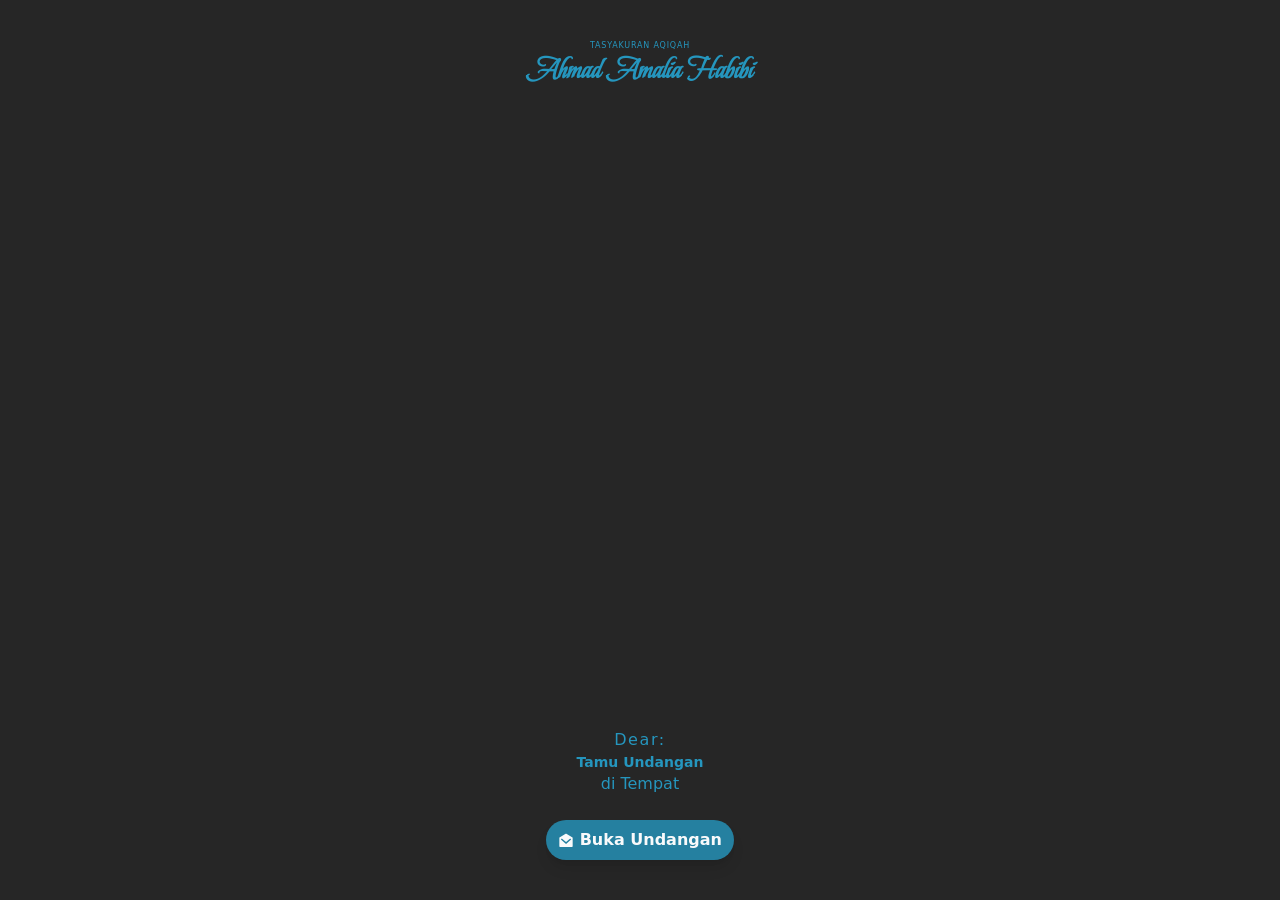
==== commit 91f21d7d: "changes" ====
--- a/index.html
+++ b/index.html
@@ -1 +1 @@
-<!DOCTYPE html><html id="__next_error__"><head><meta charSet="utf-8"/><meta name="viewport" content="width=device-width, initial-scale=1"/><link rel="preload" as="script" fetchPriority="low" href="/_next/static/chunks/15jrml65izrak.js"/><script src="/_next/static/chunks/0divljwrt8s9_.js" async=""></script><script src="/_next/static/chunks/0yb2e8g-zrmfm.js" async=""></script><script src="/_next/static/chunks/turbopack-149b8wfy9ytag.js" async=""></script><script src="/_next/static/chunks/2uzx2mlzxwn-3.js" async=""></script><link rel="preload" href="/_next/static/chunks/3k-mqztx76a56.css" as="style"/><title>Create Next App</title><meta name="description" content="Generated by create next app"/><link rel="icon" href="/favicon.ico?favicon.310s7px8fjeit.ico" sizes="256x256" type="image/x-icon"/><script src="/_next/static/chunks/0cz1d0mv5g_q7.js" noModule=""></script></head><body><div hidden=""><!--$--><!--/$--></div><script src="/_next/static/chunks/15jrml65izrak.js" id="_R_" async=""></script><script>(self.__next_f=self.__next_f||[]).push([0])</script><script>self.__next_f.push([1,"1:\"$Sreact.fragment\"\n2:I[44750,[\"/_next/static/chunks/2uzx2mlzxwn-3.js\"],\"default\"]\n3:I[54215,[\"/_next/static/chunks/2uzx2mlzxwn-3.js\"],\"default\"]\n5:I[62310,[\"/_next/static/chunks/2uzx2mlzxwn-3.js\"],\"OutletBoundary\"]\n6:\"$Sreact.suspense\"\n8:I[62310,[\"/_next/static/chunks/2uzx2mlzxwn-3.js\"],\"ViewportBoundary\"]\na:I[62310,[\"/_next/static/chunks/2uzx2mlzxwn-3.js\"],\"MetadataBoundary\"]\nc:I[11000,[\"/_next/static/chunks/2uzx2mlzxwn-3.js\"],\"default\",1]\n:HL[\"/_next/static/chunks/3k-mqztx76a56.css\",\"style\"]\n:HL[\"/_next/static/media/25945d909ab8fc85-s.p.3vk0trt3kt8wz.woff2\",\"font\",{\"crossOrigin\":\"\",\"type\":\"font/woff2\"}]\n:HL[\"/_next/static/media/797e433ab948586e-s.p.0r6juujl39pe6.woff2\",\"font\",{\"crossOrigin\":\"\",\"type\":\"font/woff2\"}]\n:HL[\"/_next/static/media/caa3a2e1cccd8315-s.p.0wgildi0cnwt9.woff2\",\"font\",{\"crossOrigin\":\"\",\"type\":\"font/woff2\"}]\n"])</script><script>self.__next_f.push([1,"0:{\"P\":null,\"c\":[\"\",\"\"],\"q\":\"\",\"i\":false,\"f\":[[[\"\",{\"children\":[\"__PAGE__\",{}]},\"$undefined\",\"$undefined\",16],[[\"$\",\"$1\",\"c\",{\"children\":[[[\"$\",\"link\",\"0\",{\"rel\":\"stylesheet\",\"href\":\"/_next/static/chunks/3k-mqztx76a56.css\",\"precedence\":\"next\",\"crossOrigin\":\"$undefined\",\"nonce\":\"$undefined\"}],[\"$\",\"script\",\"script-0\",{\"src\":\"/_next/static/chunks/2uzx2mlzxwn-3.js\",\"async\":true,\"nonce\":\"$undefined\"}]],[\"$\",\"html\",null,{\"lang\":\"en\",\"className\":\"geist_a71539c9-module__T19VSG__variable geist_mono_8d43a2aa-module__8Li5zG__variable beau_rivage_4c3e1c72-module__92k5Ea__variable h-full antialiased\",\"children\":[\"$\",\"body\",null,{\"className\":\"min-h-full flex flex-col\",\"children\":[\"$\",\"$L2\",null,{\"parallelRouterKey\":\"children\",\"error\":\"$undefined\",\"errorStyles\":\"$undefined\",\"errorScripts\":\"$undefined\",\"template\":[\"$\",\"$L3\",null,{}],\"templateStyles\":\"$undefined\",\"templateScripts\":\"$undefined\",\"notFound\":[[[\"$\",\"title\",null,{\"children\":\"404: This page could not be found.\"}],[\"$\",\"div\",null,{\"style\":{\"fontFamily\":\"system-ui,\\\"Segoe UI\\\",Roboto,Helvetica,Arial,sans-serif,\\\"Apple Color Emoji\\\",\\\"Segoe UI Emoji\\\"\",\"height\":\"100vh\",\"textAlign\":\"center\",\"display\":\"flex\",\"flexDirection\":\"column\",\"alignItems\":\"center\",\"justifyContent\":\"center\"},\"children\":[\"$\",\"div\",null,{\"children\":[[\"$\",\"style\",null,{\"dangerouslySetInnerHTML\":{\"__html\":\"body{color:#000;background:#fff;margin:0}.next-error-h1{border-right:1px solid rgba(0,0,0,.3)}@media (prefers-color-scheme:dark){body{color:#fff;background:#000}.next-error-h1{border-right:1px solid rgba(255,255,255,.3)}}\"}}],[\"$\",\"h1\",null,{\"className\":\"next-error-h1\",\"style\":{\"display\":\"inline-block\",\"margin\":\"0 20px 0 0\",\"padding\":\"0 23px 0 0\",\"fontSize\":24,\"fontWeight\":500,\"verticalAlign\":\"top\",\"lineHeight\":\"49px\"},\"children\":404}],[\"$\",\"div\",null,{\"style\":{\"display\":\"inline-block\"},\"children\":[\"$\",\"h2\",null,{\"style\":{\"fontSize\":14,\"fontWeight\":400,\"lineHeight\":\"49px\",\"margin\":0},\"children\":\"This page could not be found.\"}]}]]}]}]],[]],\"forbidden\":\"$undefined\",\"unauthorized\":\"$undefined\"}]}]}]]}],{\"children\":[[\"$\",\"$1\",\"c\",{\"children\":[\"$L4\",null,[\"$\",\"$L5\",null,{\"children\":[\"$\",\"$6\",null,{\"name\":\"Next.MetadataOutlet\",\"children\":\"$@7\"}]}]]}],{},null,false,null]},null,false,null],[\"$\",\"$1\",\"h\",{\"children\":[null,[\"$\",\"$L8\",null,{\"children\":\"$L9\"}],[\"$\",\"div\",null,{\"hidden\":true,\"children\":[\"$\",\"$La\",null,{\"children\":[\"$\",\"$6\",null,{\"name\":\"Next.Metadata\",\"children\":\"$Lb\"}]}]}],[\"$\",\"meta\",null,{\"name\":\"next-size-adjust\",\"content\":\"\"}]]}],false]],\"m\":\"$undefined\",\"G\":[\"$c\",[[\"$\",\"link\",\"0\",{\"rel\":\"stylesheet\",\"href\":\"/_next/static/chunks/3k-mqztx76a56.css\",\"precedence\":\"next\",\"crossOrigin\":\"$undefined\",\"nonce\":\"$undefined\"}]]],\"S\":true,\"h\":null,\"s\":\"$undefined\",\"l\":\"$undefined\",\"p\":\"$undefined\",\"d\":\"$undefined\",\"b\":\"t0bg2D4dKlvjPAS_AmXRN\"}\n"])</script><script>self.__next_f.push([1,"4:E{\"digest\":\"NEXT_REDIRECT;replace;/ahmad_amalia_habibi;307;\"}\n"])</script><script>self.__next_f.push([1,"9:[[\"$\",\"meta\",\"0\",{\"charSet\":\"utf-8\"}],[\"$\",\"meta\",\"1\",{\"name\":\"viewport\",\"content\":\"width=device-width, initial-scale=1\"}]]\n"])</script><script>self.__next_f.push([1,"d:I[31328,[\"/_next/static/chunks/2uzx2mlzxwn-3.js\"],\"IconMark\"]\n7:null\nb:[[\"$\",\"title\",\"0\",{\"children\":\"Create Next App\"}],[\"$\",\"meta\",\"1\",{\"name\":\"description\",\"content\":\"Generated by create next app\"}],[\"$\",\"link\",\"2\",{\"rel\":\"icon\",\"href\":\"/favicon.ico?favicon.310s7px8fjeit.ico\",\"sizes\":\"256x256\",\"type\":\"image/x-icon\"}],[\"$\",\"$Ld\",\"3\",{}]]\n"])</script></body></html>+<!DOCTYPE html><html id="__next_error__"><head><meta charSet="utf-8"/><meta name="viewport" content="width=device-width, initial-scale=1"/><link rel="preload" as="script" fetchPriority="low" href="/_next/static/chunks/15jrml65izrak.js"/><script src="/_next/static/chunks/0divljwrt8s9_.js" async=""></script><script src="/_next/static/chunks/0yb2e8g-zrmfm.js" async=""></script><script src="/_next/static/chunks/turbopack-149b8wfy9ytag.js" async=""></script><script src="/_next/static/chunks/2uzx2mlzxwn-3.js" async=""></script><link rel="preload" href="/_next/static/chunks/3k-mqztx76a56.css" as="style"/><title>Create Next App</title><meta name="description" content="Generated by create next app"/><link rel="icon" href="/favicon.ico?favicon.310s7px8fjeit.ico" sizes="256x256" type="image/x-icon"/><script src="/_next/static/chunks/0cz1d0mv5g_q7.js" noModule=""></script></head><body><div hidden=""><!--$--><!--/$--></div><script src="/_next/static/chunks/15jrml65izrak.js" id="_R_" async=""></script><script>(self.__next_f=self.__next_f||[]).push([0])</script><script>self.__next_f.push([1,"1:\"$Sreact.fragment\"\n2:I[44750,[\"/_next/static/chunks/2uzx2mlzxwn-3.js\"],\"default\"]\n3:I[54215,[\"/_next/static/chunks/2uzx2mlzxwn-3.js\"],\"default\"]\n5:I[62310,[\"/_next/static/chunks/2uzx2mlzxwn-3.js\"],\"OutletBoundary\"]\n6:\"$Sreact.suspense\"\n8:I[62310,[\"/_next/static/chunks/2uzx2mlzxwn-3.js\"],\"ViewportBoundary\"]\na:I[62310,[\"/_next/static/chunks/2uzx2mlzxwn-3.js\"],\"MetadataBoundary\"]\nc:I[11000,[\"/_next/static/chunks/2uzx2mlzxwn-3.js\"],\"default\",1]\n:HL[\"/_next/static/chunks/3k-mqztx76a56.css\",\"style\"]\n:HL[\"/_next/static/media/25945d909ab8fc85-s.p.3vk0trt3kt8wz.woff2\",\"font\",{\"crossOrigin\":\"\",\"type\":\"font/woff2\"}]\n:HL[\"/_next/static/media/797e433ab948586e-s.p.0r6juujl39pe6.woff2\",\"font\",{\"crossOrigin\":\"\",\"type\":\"font/woff2\"}]\n:HL[\"/_next/static/media/caa3a2e1cccd8315-s.p.0wgildi0cnwt9.woff2\",\"font\",{\"crossOrigin\":\"\",\"type\":\"font/woff2\"}]\n"])</script><script>self.__next_f.push([1,"0:{\"P\":null,\"c\":[\"\",\"\"],\"q\":\"\",\"i\":false,\"f\":[[[\"\",{\"children\":[\"__PAGE__\",{}]},\"$undefined\",\"$undefined\",16],[[\"$\",\"$1\",\"c\",{\"children\":[[[\"$\",\"link\",\"0\",{\"rel\":\"stylesheet\",\"href\":\"/_next/static/chunks/3k-mqztx76a56.css\",\"precedence\":\"next\",\"crossOrigin\":\"$undefined\",\"nonce\":\"$undefined\"}],[\"$\",\"script\",\"script-0\",{\"src\":\"/_next/static/chunks/2uzx2mlzxwn-3.js\",\"async\":true,\"nonce\":\"$undefined\"}]],[\"$\",\"html\",null,{\"lang\":\"en\",\"className\":\"geist_a71539c9-module__T19VSG__variable geist_mono_8d43a2aa-module__8Li5zG__variable beau_rivage_4c3e1c72-module__92k5Ea__variable h-full antialiased\",\"children\":[\"$\",\"body\",null,{\"className\":\"min-h-full flex flex-col\",\"children\":[\"$\",\"$L2\",null,{\"parallelRouterKey\":\"children\",\"error\":\"$undefined\",\"errorStyles\":\"$undefined\",\"errorScripts\":\"$undefined\",\"template\":[\"$\",\"$L3\",null,{}],\"templateStyles\":\"$undefined\",\"templateScripts\":\"$undefined\",\"notFound\":[[[\"$\",\"title\",null,{\"children\":\"404: This page could not be found.\"}],[\"$\",\"div\",null,{\"style\":{\"fontFamily\":\"system-ui,\\\"Segoe UI\\\",Roboto,Helvetica,Arial,sans-serif,\\\"Apple Color Emoji\\\",\\\"Segoe UI Emoji\\\"\",\"height\":\"100vh\",\"textAlign\":\"center\",\"display\":\"flex\",\"flexDirection\":\"column\",\"alignItems\":\"center\",\"justifyContent\":\"center\"},\"children\":[\"$\",\"div\",null,{\"children\":[[\"$\",\"style\",null,{\"dangerouslySetInnerHTML\":{\"__html\":\"body{color:#000;background:#fff;margin:0}.next-error-h1{border-right:1px solid rgba(0,0,0,.3)}@media (prefers-color-scheme:dark){body{color:#fff;background:#000}.next-error-h1{border-right:1px solid rgba(255,255,255,.3)}}\"}}],[\"$\",\"h1\",null,{\"className\":\"next-error-h1\",\"style\":{\"display\":\"inline-block\",\"margin\":\"0 20px 0 0\",\"padding\":\"0 23px 0 0\",\"fontSize\":24,\"fontWeight\":500,\"verticalAlign\":\"top\",\"lineHeight\":\"49px\"},\"children\":404}],[\"$\",\"div\",null,{\"style\":{\"display\":\"inline-block\"},\"children\":[\"$\",\"h2\",null,{\"style\":{\"fontSize\":14,\"fontWeight\":400,\"lineHeight\":\"49px\",\"margin\":0},\"children\":\"This page could not be found.\"}]}]]}]}]],[]],\"forbidden\":\"$undefined\",\"unauthorized\":\"$undefined\"}]}]}]]}],{\"children\":[[\"$\",\"$1\",\"c\",{\"children\":[\"$L4\",null,[\"$\",\"$L5\",null,{\"children\":[\"$\",\"$6\",null,{\"name\":\"Next.MetadataOutlet\",\"children\":\"$@7\"}]}]]}],{},null,false,null]},null,false,null],[\"$\",\"$1\",\"h\",{\"children\":[null,[\"$\",\"$L8\",null,{\"children\":\"$L9\"}],[\"$\",\"div\",null,{\"hidden\":true,\"children\":[\"$\",\"$La\",null,{\"children\":[\"$\",\"$6\",null,{\"name\":\"Next.Metadata\",\"children\":\"$Lb\"}]}]}],[\"$\",\"meta\",null,{\"name\":\"next-size-adjust\",\"content\":\"\"}]]}],false]],\"m\":\"$undefined\",\"G\":[\"$c\",[[\"$\",\"link\",\"0\",{\"rel\":\"stylesheet\",\"href\":\"/_next/static/chunks/3k-mqztx76a56.css\",\"precedence\":\"next\",\"crossOrigin\":\"$undefined\",\"nonce\":\"$undefined\"}]]],\"S\":true,\"h\":null,\"s\":\"$undefined\",\"l\":\"$undefined\",\"p\":\"$undefined\",\"d\":\"$undefined\",\"b\":\"UZhSiSQqQoImCHYRz3E_D\"}\n"])</script><script>self.__next_f.push([1,"4:E{\"digest\":\"NEXT_REDIRECT;replace;/ahmad_amalia_habibi;307;\"}\n"])</script><script>self.__next_f.push([1,"9:[[\"$\",\"meta\",\"0\",{\"charSet\":\"utf-8\"}],[\"$\",\"meta\",\"1\",{\"name\":\"viewport\",\"content\":\"width=device-width, initial-scale=1\"}]]\n"])</script><script>self.__next_f.push([1,"d:I[31328,[\"/_next/static/chunks/2uzx2mlzxwn-3.js\"],\"IconMark\"]\n7:null\nb:[[\"$\",\"title\",\"0\",{\"children\":\"Create Next App\"}],[\"$\",\"meta\",\"1\",{\"name\":\"description\",\"content\":\"Generated by create next app\"}],[\"$\",\"link\",\"2\",{\"rel\":\"icon\",\"href\":\"/favicon.ico?favicon.310s7px8fjeit.ico\",\"sizes\":\"256x256\",\"type\":\"image/x-icon\"}],[\"$\",\"$Ld\",\"3\",{}]]\n"])</script></body></html>
